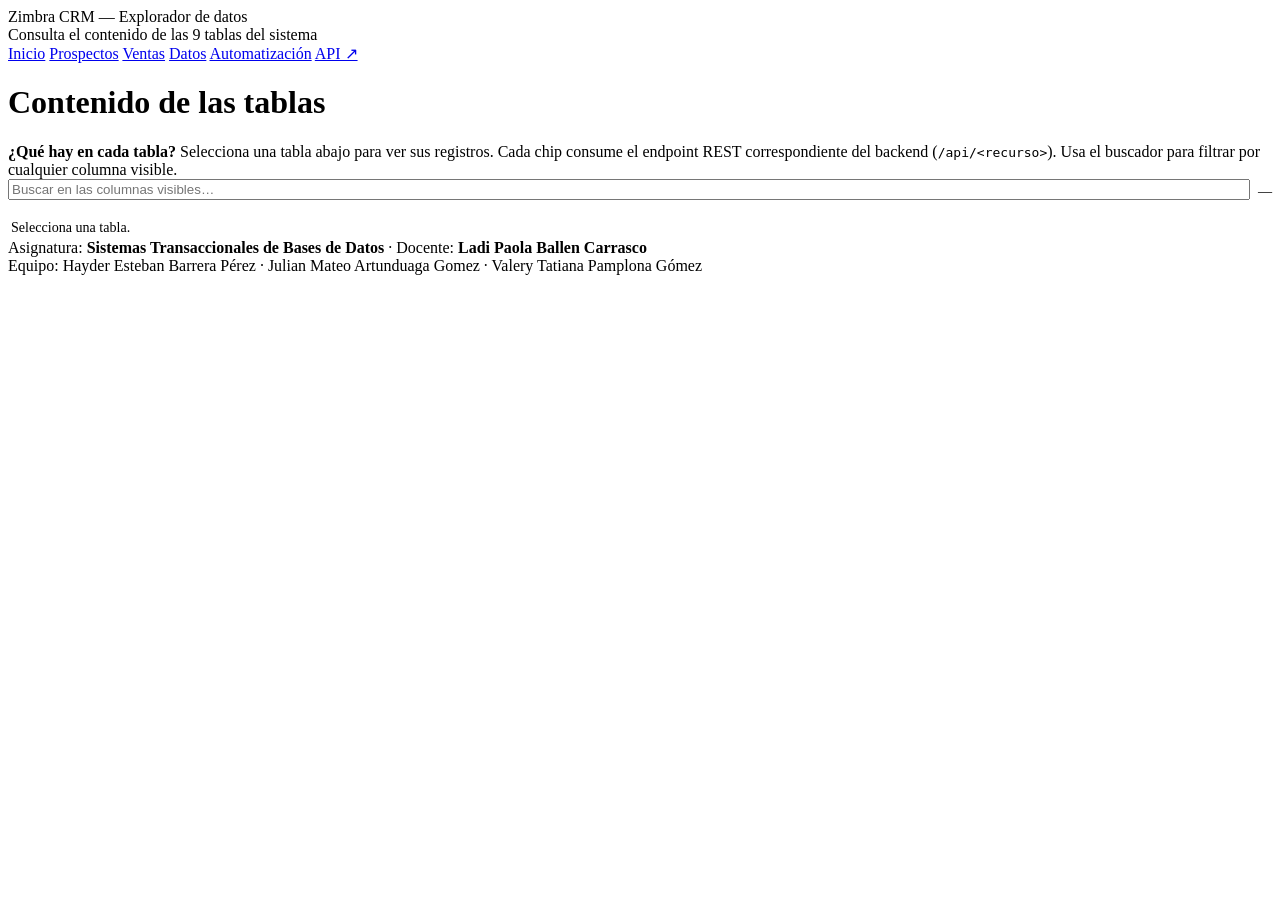
==== frontend/datos.html @ 2b96eb65 "Initial commit: Zimbra CRM — Sesiones 1, 2 y 3" ====
<!DOCTYPE html>
<html lang="es">
<head>
    <meta charset="UTF-8">
    <meta name="viewport" content="width=device-width, initial-scale=1.0">
    <title>Zimbra CRM — Explorador de datos</title>
    <link rel="stylesheet" href="/css/style.css">
    <style>
        .data-toolbar {
            display: flex;
            gap: 1rem;
            align-items: flex-end;
            margin-bottom: 1rem;
            flex-wrap: wrap;
        }
        .data-toolbar .data-search {
            flex: 1;
            min-width: 240px;
        }
        .data-table { font-size: 0.88rem; }
        .data-table th { white-space: nowrap; }
        .data-table td {
            max-width: 280px;
            overflow: hidden;
            text-overflow: ellipsis;
            white-space: nowrap;
        }
        .data-table td.expand {
            white-space: normal;
            max-width: 360px;
        }
        .data-count {
            color: var(--text-light);
            font-size: 0.88rem;
        }
        .data-count strong { color: var(--text-dark); }
        .json-cell {
            font-family: "Fira Code", Consolas, monospace;
            font-size: 0.78rem;
            color: var(--text-mid);
            background: var(--bg);
            padding: 0.1rem 0.4rem;
            border-radius: 4px;
        }
    </style>
</head>
<body>
    <header>
        <div class="title">Zimbra CRM — Explorador de datos</div>
        <div class="subtitle">Consulta el contenido de las 9 tablas del sistema</div>
    </header>
    <nav>
        <a href="/">Inicio</a>
        <a href="/prospectos.html">Prospectos</a>
        <a href="/ventas.html">Ventas</a>
        <a href="/datos.html" class="active">Datos</a>
        <a href="/automatizacion.html">Automatización</a>
        <a href="/docs" target="_blank">API ↗</a>
    </nav>

    <main>
        <h1>Contenido de las tablas</h1>
        <div class="info-panel">
            <strong>¿Qué hay en cada tabla?</strong>
            Selecciona una tabla abajo para ver sus registros. Cada chip
            consume el endpoint REST correspondiente del backend
            (<code>/api/&lt;recurso&gt;</code>). Usa el buscador para filtrar
            por cualquier columna visible.
        </div>

        <div class="chips" id="tabs"></div>

        <div class="data-toolbar">
            <div class="data-search">
                <input type="text" id="search" placeholder="Buscar en las columnas visibles…" style="width: 100%;">
            </div>
            <div class="data-count" id="count">—</div>
        </div>

        <div class="table-wrapper">
            <table class="data-table">
                <thead id="thead"></thead>
                <tbody id="tbody">
                    <tr><td class="muted text-center">Selecciona una tabla.</td></tr>
                </tbody>
            </table>
        </div>
    </main>

    <footer>
        <div>Asignatura: <strong>Sistemas Transaccionales de Bases de Datos</strong> · Docente: <strong>Ladi Paola Ballen Carrasco</strong></div>
        <div class="team">Equipo: Hayder Esteban Barrera Pérez · Julian Mateo Artunduaga Gomez · Valery Tatiana Pamplona Gómez</div>
    </footer>

    <script src="/js/api.js"></script>
    <script src="/js/datos.js"></script>
</body>
</html>
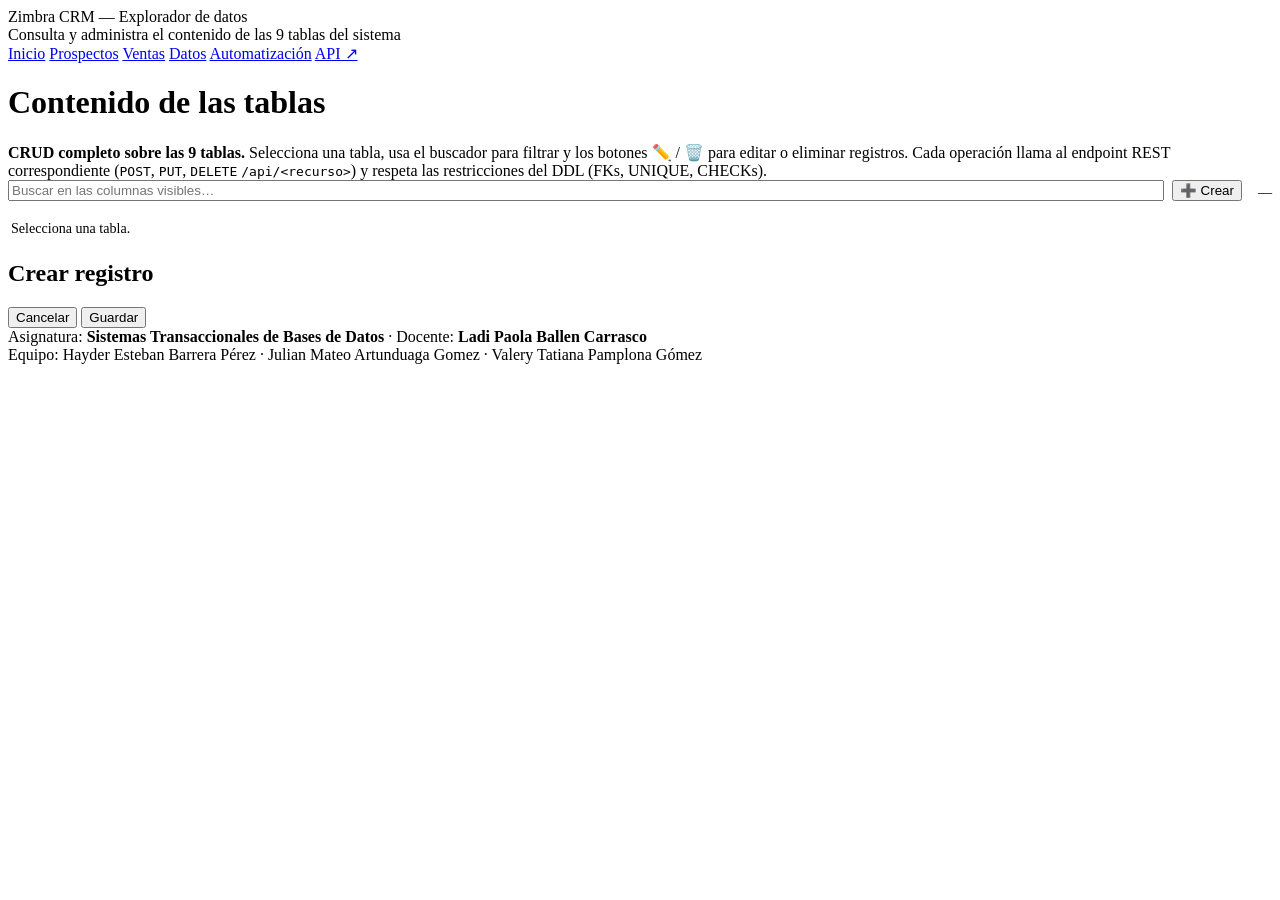
==== commit 0238b632: "Se agregan las modificaciones realziadas en clase" ====
--- a/frontend/datos.html
+++ b/frontend/datos.html
@@ -42,12 +42,79 @@
             padding: 0.1rem 0.4rem;
             border-radius: 4px;
         }
+
+        /* Botones por fila (editar/eliminar) */
+        .row-actions {
+            white-space: nowrap;
+            text-align: right;
+        }
+        .btn-mini {
+            background: transparent;
+            border: 1px solid var(--border, #cbd5e0);
+            padding: 0.25rem 0.5rem;
+            margin-left: 0.25rem;
+            border-radius: 4px;
+            cursor: pointer;
+            font-size: 0.95rem;
+            line-height: 1;
+            transition: background 0.15s;
+        }
+        .btn-mini:hover { background: var(--bg, #f7fafc); }
+        .btn-mini.btn-delete:hover {
+            background: #fed7d7;
+            border-color: #f56565;
+        }
+
+        /* Formulario dentro del modal */
+        #form-crud .form-row {
+            display: flex;
+            flex-direction: column;
+            margin-bottom: 0.85rem;
+        }
+        #form-crud label {
+            font-weight: 500;
+            margin-bottom: 0.25rem;
+            font-size: 0.9rem;
+            color: var(--text-mid);
+        }
+        #form-crud input,
+        #form-crud select,
+        #form-crud textarea {
+            width: 100%;
+        }
+        /* Toolbar con botón principal */
+        .data-toolbar .toolbar-actions { display: flex; gap: 0.5rem; }
+
+        /* Toast efímero arriba-derecha para COMMIT/ROLLBACK de DELETE */
+        #toast-container {
+            position: fixed;
+            top: 1rem;
+            right: 1rem;
+            z-index: 2000;
+            display: flex;
+            flex-direction: column;
+            gap: 0.5rem;
+            max-width: 420px;
+        }
+        .toast {
+            padding: 0.7rem 1rem;
+            border-radius: 4px;
+            box-shadow: 0 4px 12px rgba(0, 0, 0, 0.18);
+            font-size: 0.9rem;
+            opacity: 1;
+            transform: translateX(0);
+            transition: opacity 0.35s, transform 0.35s;
+        }
+        .toast.toast-out {
+            opacity: 0;
+            transform: translateX(20px);
+        }
     </style>
 </head>
 <body>
     <header>
         <div class="title">Zimbra CRM — Explorador de datos</div>
-        <div class="subtitle">Consulta el contenido de las 9 tablas del sistema</div>
+        <div class="subtitle">Consulta y administra el contenido de las 9 tablas del sistema</div>
     </header>
     <nav>
         <a href="/">Inicio</a>
@@ -61,11 +128,12 @@
     <main>
         <h1>Contenido de las tablas</h1>
         <div class="info-panel">
-            <strong>¿Qué hay en cada tabla?</strong>
-            Selecciona una tabla abajo para ver sus registros. Cada chip
-            consume el endpoint REST correspondiente del backend
-            (<code>/api/&lt;recurso&gt;</code>). Usa el buscador para filtrar
-            por cualquier columna visible.
+            <strong>CRUD completo sobre las 9 tablas.</strong>
+            Selecciona una tabla, usa el buscador para filtrar y los botones
+            ✏️ / 🗑️ para editar o eliminar registros. Cada operación llama
+            al endpoint REST correspondiente (<code>POST</code>,
+            <code>PUT</code>, <code>DELETE</code> <code>/api/&lt;recurso&gt;</code>)
+            y respeta las restricciones del DDL (FKs, UNIQUE, CHECKs).
         </div>
 
         <div class="chips" id="tabs"></div>
@@ -73,6 +141,9 @@
         <div class="data-toolbar">
             <div class="data-search">
                 <input type="text" id="search" placeholder="Buscar en las columnas visibles…" style="width: 100%;">
+            </div>
+            <div class="toolbar-actions">
+                <button class="btn green" id="btn-crear">➕ Crear</button>
             </div>
             <div class="data-count" id="count">—</div>
         </div>
@@ -87,6 +158,20 @@
         </div>
     </main>
 
+    <!-- Modal genérico Crear / Editar -->
+    <div class="modal-overlay" id="modal-form">
+        <div class="modal" style="max-width: 640px;">
+            <h2 id="modal-title">Crear registro</h2>
+            <div id="modal-body"></div>
+            <div id="modal-resultado"></div>
+            <div class="modal-actions">
+                <button class="btn muted-btn" id="btn-cancelar">Cancelar</button>
+                <button class="btn green"     id="btn-guardar">Guardar</button>
+                <button class="btn"            id="btn-cerrar-modal" hidden>×</button>
+            </div>
+        </div>
+    </div>
+
     <footer>
         <div>Asignatura: <strong>Sistemas Transaccionales de Bases de Datos</strong> · Docente: <strong>Ladi Paola Ballen Carrasco</strong></div>
         <div class="team">Equipo: Hayder Esteban Barrera Pérez · Julian Mateo Artunduaga Gomez · Valery Tatiana Pamplona Gómez</div>
@@ -95,4 +180,4 @@
     <script src="/js/api.js"></script>
     <script src="/js/datos.js"></script>
 </body>
-</html>+</html>
